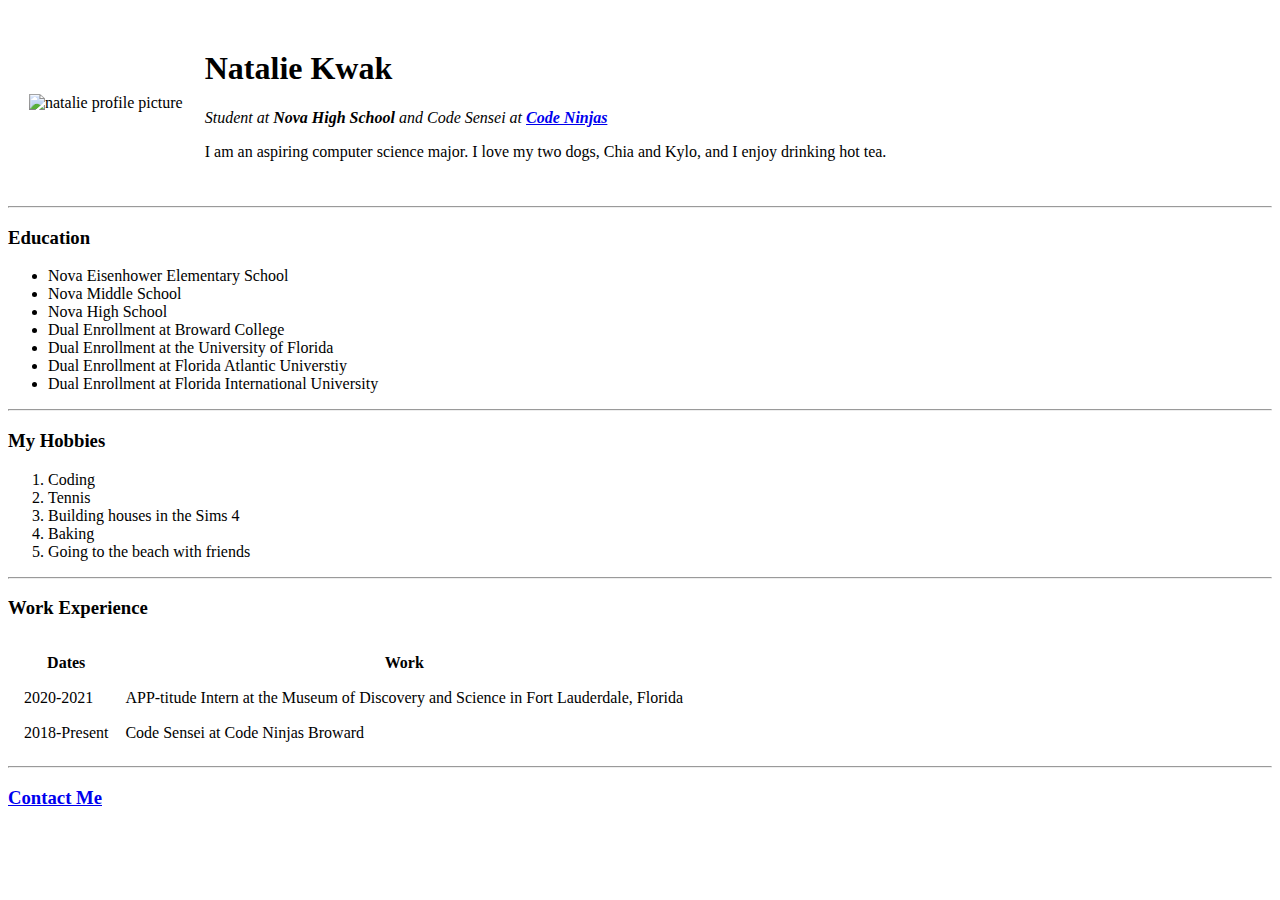
==== index.html @ 7484e43b "Add files via upload" ====
<!DOCTYPE html>
<html lang="en" dir="ltr">

  <head>
    <meta charset="utf-8">
    <title>Natalie's Personal Site</title>
  </head>

  <body>
    <table cellspacing=20>
      <tr>
        <td><img src="images/NatalieProfilePic.jpg" alt="natalie profile picture" height="300" width="230"></td>
        <td><h1>Natalie Kwak</h1>
        <p><em>Student at <b>Nova High School</b> and Code Sensei at <b><a href="https://www.codeninjas.com/">Code Ninjas</a></b></em></p>
        <p>I am an aspiring computer science major. I love my two dogs, Chia and Kylo, and I enjoy drinking hot tea.</p>
        </td>
      </tr>
    </table>
    <hr>

    <h3>Education</h3>
    <ul>
      <li>Nova Eisenhower Elementary School</li>
      <li>Nova Middle School</li>
      <li>Nova High School</li>
      <li>Dual Enrollment at Broward College</li>
      <li>Dual Enrollment at the University of Florida</li>
      <li>Dual Enrollment at Florida Atlantic Universtiy</li>
      <li>Dual Enrollment at Florida International University</li>
    </ul>
    <hr>

    <h3>My Hobbies</h3>
    <ol>
      <li>Coding</li>
      <li>Tennis</li>
      <li>Building houses in the Sims 4</li>
      <li>Baking</li>
      <li>Going to the beach with friends</li>
    </ol>
    <hr>

    <h3>Work Experience</h3>
    <table cellspacing=15>
      <thead>
        <tr>
          <th>Dates</th>
          <th>Work</th>
        </tr>
      </thead>
      <tbody>
        <tr>
          <td>2020-2021</td>
          <td>APP-titude Intern at the Museum of Discovery and Science in Fort Lauderdale, Florida</td>
        </tr>
        <tr>
          <td>2018-Present</td>
          <td>Code Sensei at Code Ninjas Broward</td>
        </tr>
      </tbody>
    </table>
    <hr>

    <!-- Keep this at the bottom of the page -->
    <h3><a href="contactInfo.html">Contact Me</a></h3>

  </body>

</html>
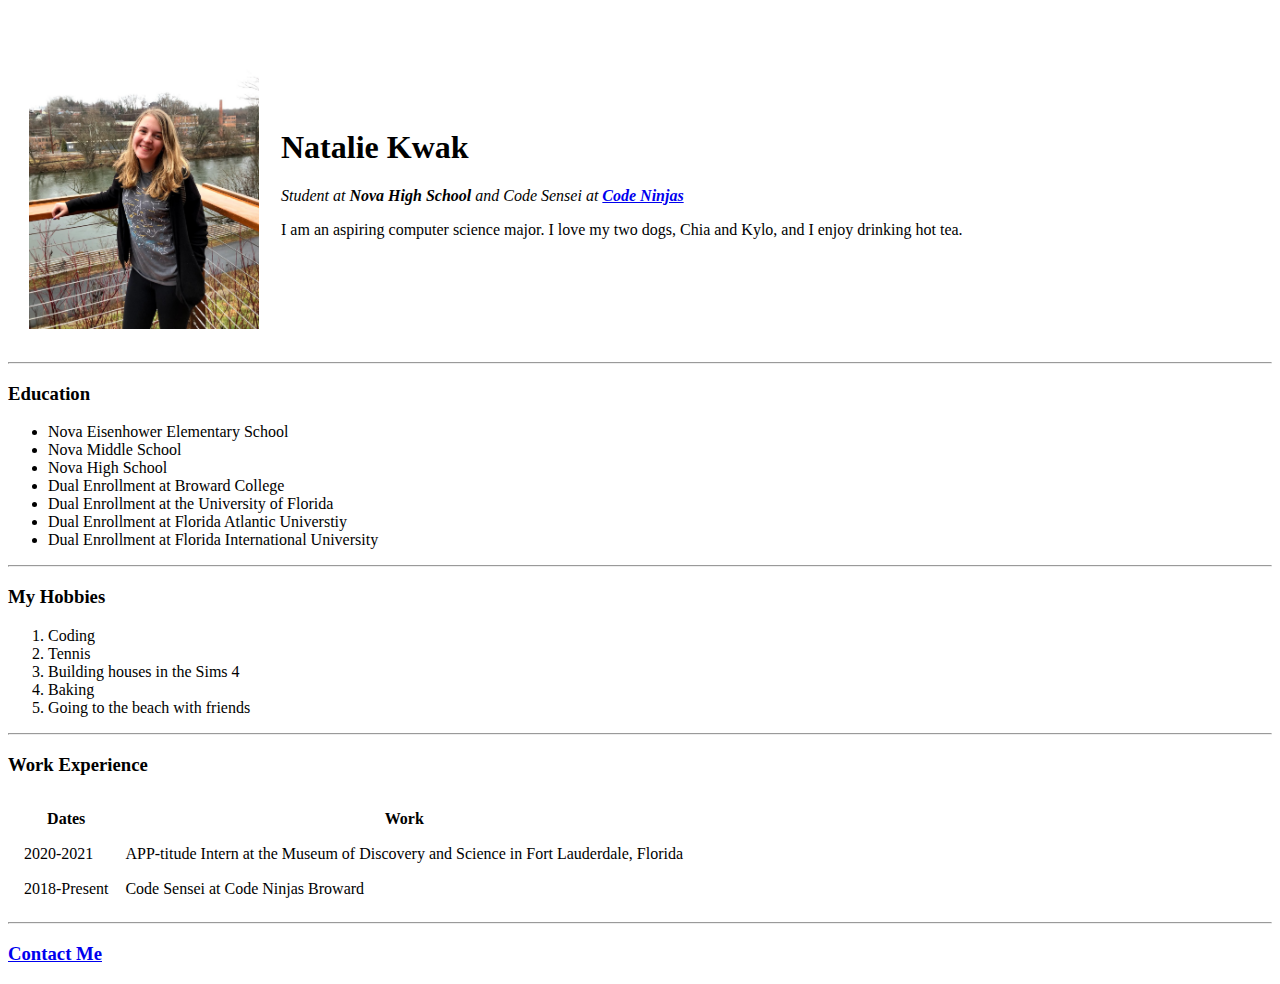
==== commit 984a9b87: "Update index.html" ====
--- a/index.html
+++ b/index.html
@@ -9,7 +9,7 @@
   <body>
     <table cellspacing=20>
       <tr>
-        <td><img src="images/NatalieProfilePic.jpg" alt="natalie profile picture" height="300" width="230"></td>
+        <td><img src="./Images/NatalieProfilePic.jpg" alt="natalie profile picture" height="300" width="230"></td>
         <td><h1>Natalie Kwak</h1>
         <p><em>Student at <b>Nova High School</b> and Code Sensei at <b><a href="https://www.codeninjas.com/">Code Ninjas</a></b></em></p>
         <p>I am an aspiring computer science major. I love my two dogs, Chia and Kylo, and I enjoy drinking hot tea.</p>
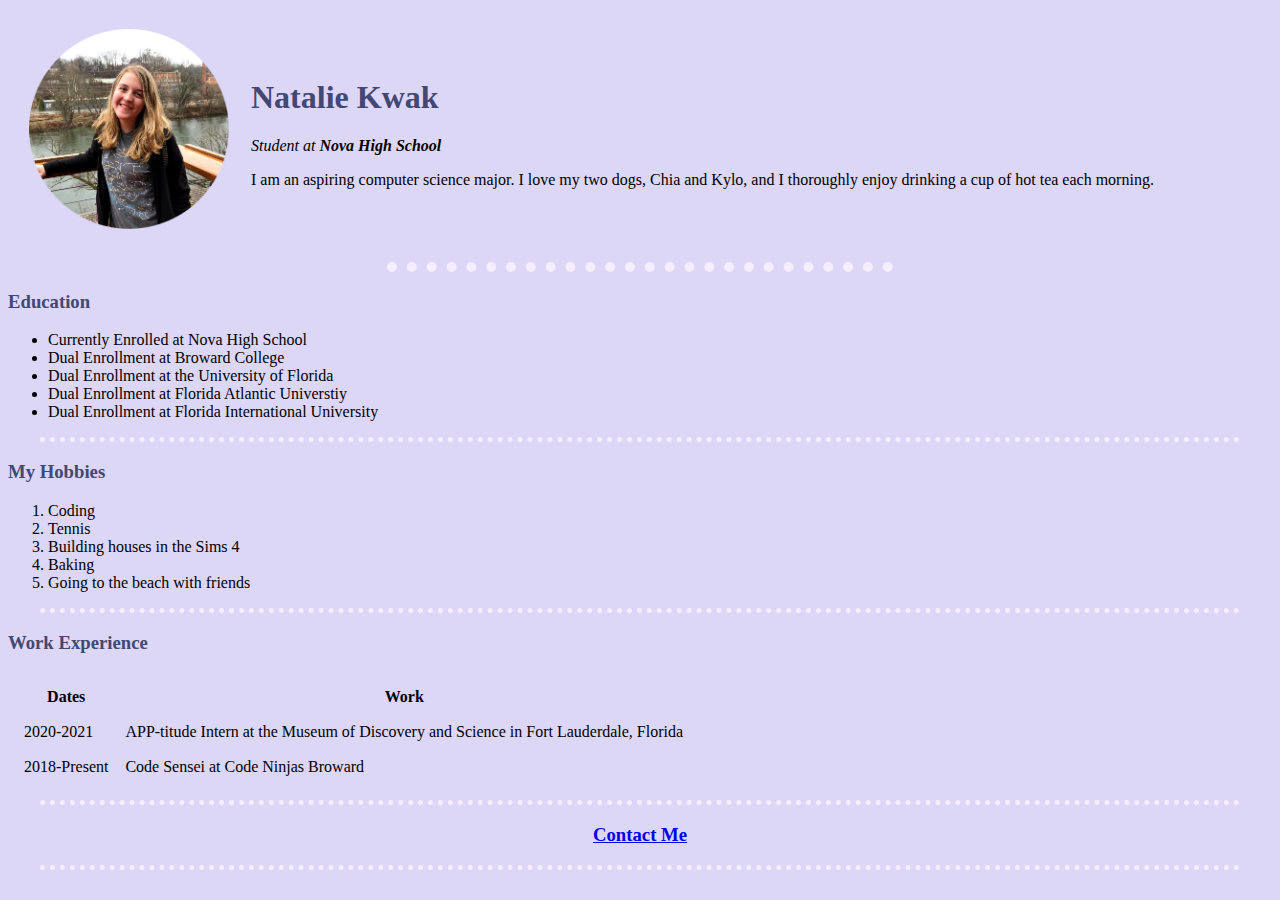
==== commit 3fce1ee2: "Add files via upload" ====
--- a/index.html
+++ b/index.html
@@ -4,25 +4,25 @@
   <head>
     <meta charset="utf-8">
     <title>Natalie's Personal Site</title>
+    <link rel="stylesheet" href="CSS/styles.css">
+    
   </head>
 
   <body>
     <table cellspacing=20>
       <tr>
-        <td><img src="./Images/NatalieProfilePic.jpg" alt="natalie profile picture" height="300" width="230"></td>
+        <td><img src="./Images/NatalieProfilePicCircle.png" alt="natalie profile picture" height="200" width="200"></td>
         <td><h1>Natalie Kwak</h1>
-        <p><em>Student at <b>Nova High School</b> and Code Sensei at <b><a href="https://www.codeninjas.com/">Code Ninjas</a></b></em></p>
-        <p>I am an aspiring computer science major. I love my two dogs, Chia and Kylo, and I enjoy drinking hot tea.</p>
+        <p><em>Student at <b>Nova High School</b></em></p>
+        <p>I am an aspiring computer science major. I love my two dogs, Chia and Kylo, and I thoroughly enjoy drinking a cup of hot tea each morning.</p>
         </td>
       </tr>
     </table>
-    <hr>
+    <hr class="firstLine">
 
     <h3>Education</h3>
     <ul>
-      <li>Nova Eisenhower Elementary School</li>
-      <li>Nova Middle School</li>
-      <li>Nova High School</li>
+      <li>Currently Enrolled at Nova High School</li>
       <li>Dual Enrollment at Broward College</li>
       <li>Dual Enrollment at the University of Florida</li>
       <li>Dual Enrollment at Florida Atlantic Universtiy</li>
@@ -62,7 +62,10 @@
     <hr>
 
     <!-- Keep this at the bottom of the page -->
-    <h3><a href="contactInfo.html">Contact Me</a></h3>
+    <center>
+      <h3><a href="contactInfo.html">Contact Me</a></h3>
+    </center>
+    <hr>
 
   </body>
 
--- a/CSS/styles.css
+++ b/CSS/styles.css
@@ -0,0 +1,35 @@
+/******************TAG SELECTORS******************/
+
+body {
+  background-color: #dcd6f7;
+}
+
+hr {
+  border-color: #f4eeff;
+  border-style: none;
+  border-top-style: dotted;
+  border-width: 5px;
+  width: 95%;
+}
+
+h1 {
+  color: #424874;
+}
+
+h3 {
+  color: #424874;
+}
+
+/******************CLASS SELECTORS******************/
+
+.firstLine {
+  border-width: 10px;
+  width: 40%;
+}
+
+/******************ID SELECTORS******************/
+
+#emailLine {
+  border-width: 10px;
+  width: 95%;
+}
